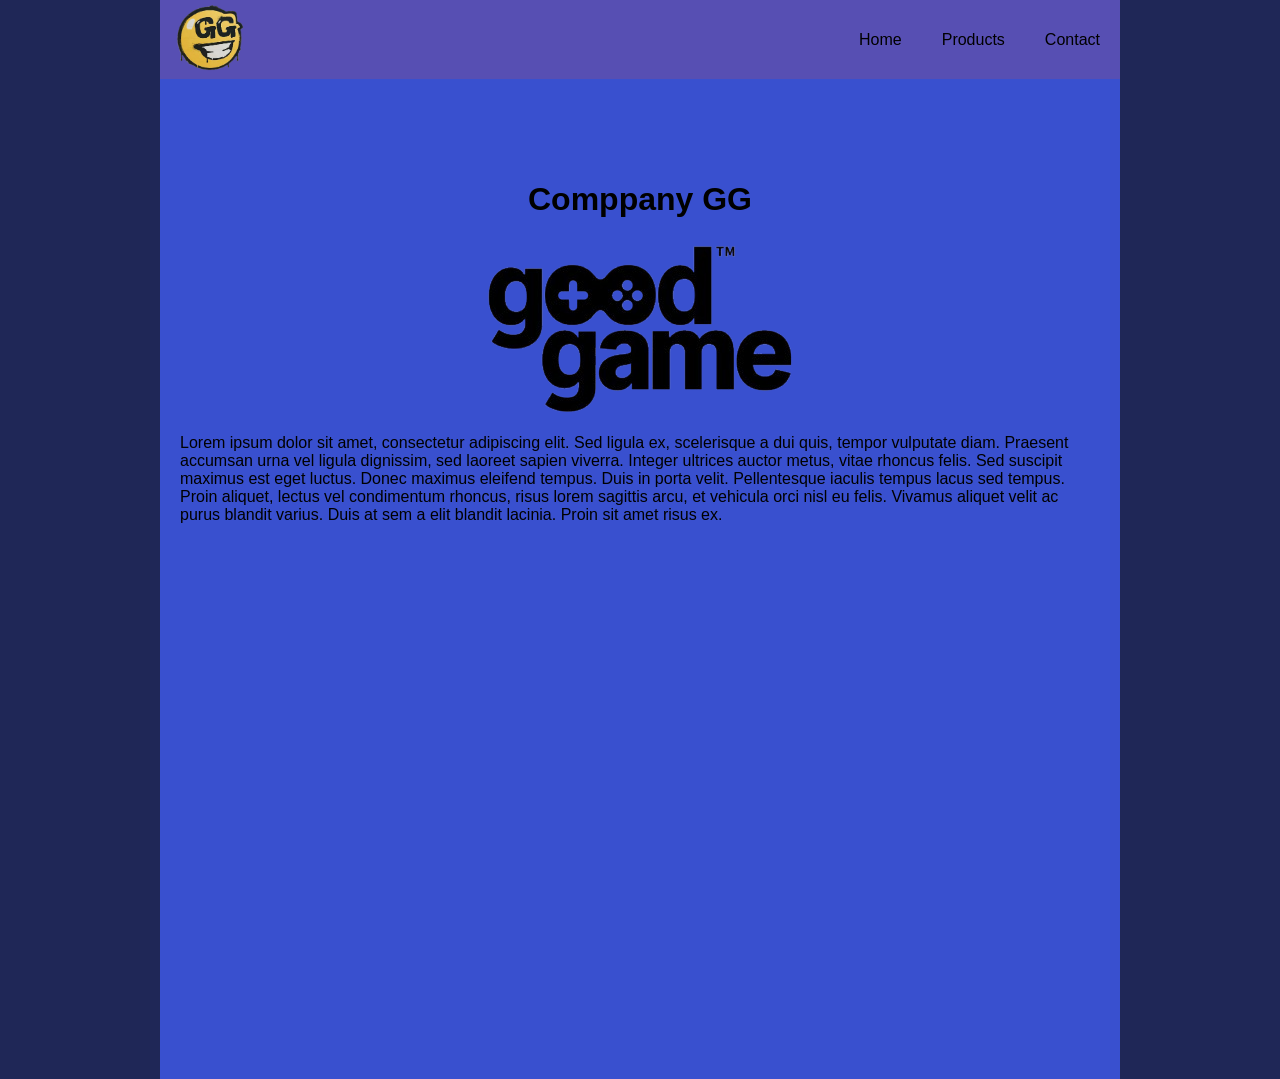
==== webdev/index.html @ 7bb50436 "webdev" ====
<!doctype html>
<html lang="en">
    <head>
        <meta charset="UTF-8" />
        <meta name="viewport" content="width=device-width, initial-scale=1.0" />
        <title>Home</title>
        <link rel="stylesheet" href="styles.css" />
    </head>
    <body>
        <div class="wrapper">
            <nav>
                <a href="index.html"><img src="kuvat/gg.png" alt="Logo" /></a>
                <ul>
                    <li><a href="index.html">Home</a></li>
                    <li><a href="products.html">Products</a></li>
                    <li><a href="contact.html">Contact</a></li>
                </ul>
            </nav>
            <main>
                <h1>Comppany GG</h1>
                <img src="kuvat/company.png" alt="Company GG" />
                <p>
                    Lorem ipsum dolor sit amet, consectetur adipiscing elit. Sed
                    ligula ex, scelerisque a dui quis, tempor vulputate diam.
                    Praesent accumsan urna vel ligula dignissim, sed laoreet
                    sapien viverra. Integer ultrices auctor metus, vitae rhoncus
                    felis. Sed suscipit maximus est eget luctus. Donec maximus
                    eleifend tempus. Duis in porta velit. Pellentesque iaculis
                    tempus lacus sed tempus. Proin aliquet, lectus vel
                    condimentum rhoncus, risus lorem sagittis arcu, et vehicula
                    orci nisl eu felis. Vivamus aliquet velit ac purus blandit
                    varius. Duis at sem a elit blandit lacinia. Proin sit amet
                    risus ex.
                </p>
            </main>
        </div>
    </body>
</html>
---- webdev/styles.css ----
body {
    margin: 0;
    font-family: Arial, sans-serif;
    padding: 0;
}
.wrapper {
    display: flex;
    flex-direction: column;
    min-height: 100vh;

    padding-left: 10rem;
    padding-right: 10rem;
    background-color: rgb(31, 39, 87);
}

nav {
    display: flex;
    flex-direction: row;
    justify-content: space-between;
    background-color: rgb(87, 79, 179);
    padding: 0;
    margin: 0;
}
nav img {
    max-width: 100px;
    max-height: auto;
}
ul {
    list-style: none;
    display: flex;
    margin: 0;
}
ul li {
    background-color: rgb(87, 79, 179);
    display: flex;
    align-items: center;
    justify-content: center;
}
ul li a {
    display: flex;
    align-items: center;
    text-decoration: none;
    height: 100%;
    color: Black;
    padding: 20px;
}
ul li:hover {
    background-color: rgb(46, 37, 136);
}
main {
    display: flex;
    flex-direction: column;
    align-items: center;
    background: #3950cf;
    min-height: 100vh;
    padding: 20px;
    padding-top: 5rem;
}

.products {
    display: flex;
    flex-direction: row;
    flex-wrap: wrap;
    justify-content: space-between;
    gap: 30px;
}

.product {
    display: flex;
    flex-direction: column;
    justify-content: space-between;
    align-items: center;
    min-width: 200px;
    background-color: blueviolet;

    padding: 20px;
    border-radius: 10px;
}
.product img {
    max-width: 200px;
    height: auto;
}
.contact-content {
    display: flex;
    flex-direction: row;
    margin: 30px;
    min-width: 100%;
    justify-content: space-around;
}

.contact-info {
    display: flex;
    flex-direction: column;
}

.contact-info span {
    font-weight: bold;
    font-size: 1.2rem;
}
.contact-content img {
    max-width: 400px;
    max-height: auto;
}
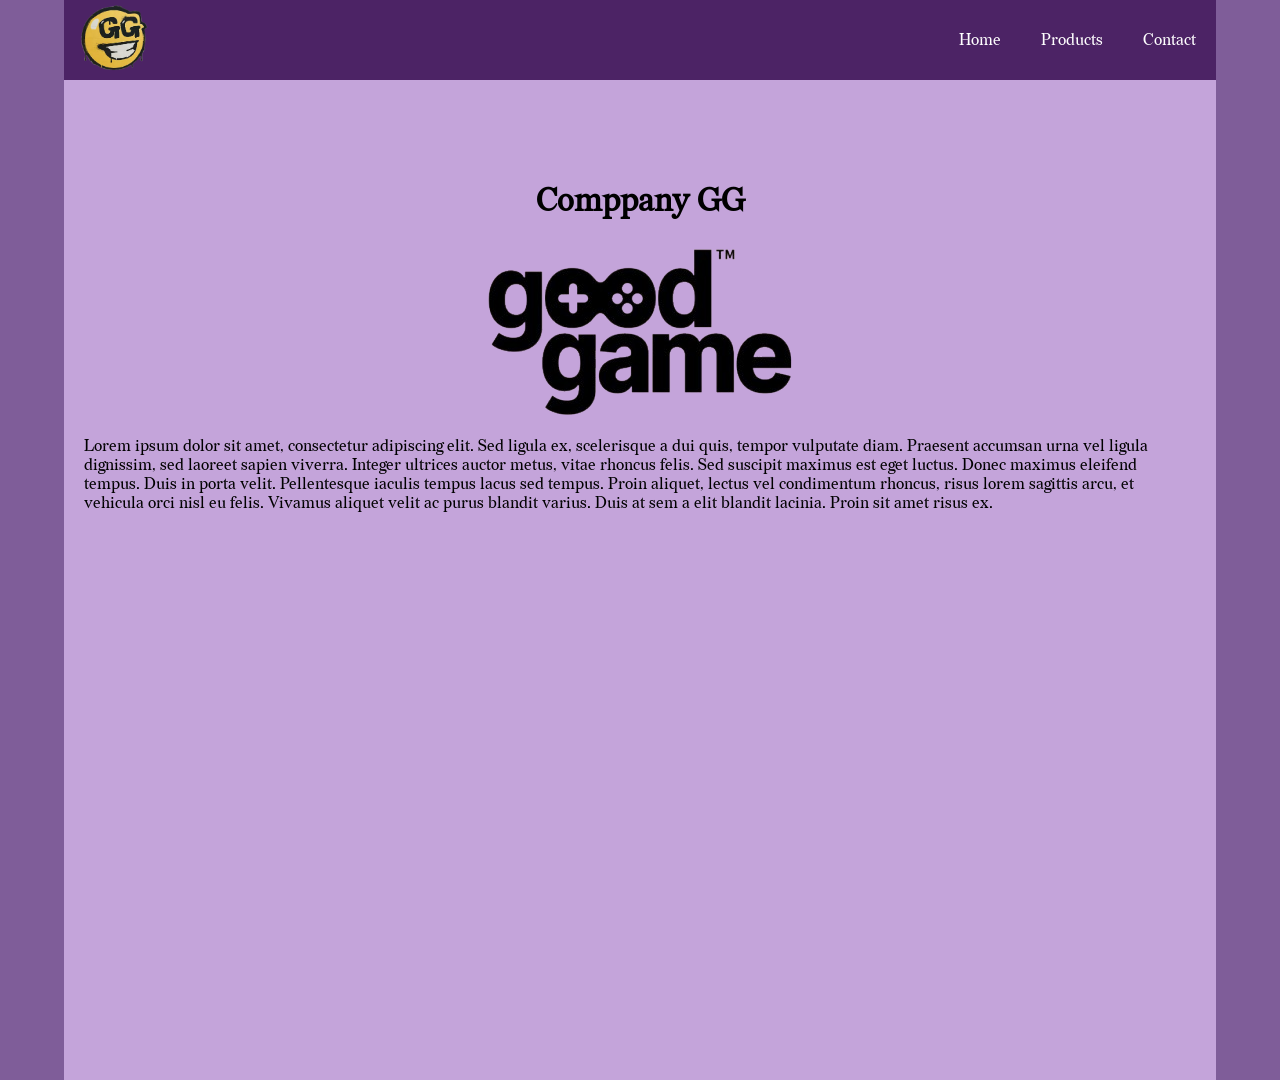
==== commit 46f6d86b: "webdev results and readme" ====
--- a/webdev/index.html
+++ b/webdev/index.html
@@ -1,15 +1,15 @@
 <!doctype html>
 <html lang="en">
     <head>
-        <meta charset="UTF-8" />
-        <meta name="viewport" content="width=device-width, initial-scale=1.0" />
+        <meta charset="UTF-8">
+        <meta name="viewport" content="width=device-width, initial-scale=1.0">
         <title>Home</title>
-        <link rel="stylesheet" href="styles.css" />
+        <link rel="stylesheet" href="styles.css">
     </head>
     <body>
         <div class="wrapper">
             <nav>
-                <a href="index.html"><img src="kuvat/gg.png" alt="Logo" /></a>
+                <a href="index.html"><img src="kuvat/gg.png" alt="Logo"></a>
                 <ul>
                     <li><a href="index.html">Home</a></li>
                     <li><a href="products.html">Products</a></li>
@@ -18,7 +18,7 @@
             </nav>
             <main>
                 <h1>Comppany GG</h1>
-                <img src="kuvat/company.png" alt="Company GG" />
+                <img src="kuvat/company.png" alt="Company GG">
                 <p>
                     Lorem ipsum dolor sit amet, consectetur adipiscing elit. Sed
                     ligula ex, scelerisque a dui quis, tempor vulputate diam.
--- a/webdev/styles.css
+++ b/webdev/styles.css
@@ -1,23 +1,28 @@
+@font-face {
+    font-family: "Redaction";
+    src: url("fonts/Redaction-Regular.ttf") format("truetype");
+}
+
 body {
     margin: 0;
-    font-family: Arial, sans-serif;
+    font-family: "Redaction", sans-serif;
     padding: 0;
+    color: Black;
 }
 .wrapper {
     display: flex;
     flex-direction: column;
     min-height: 100vh;
-
-    padding-left: 10rem;
-    padding-right: 10rem;
-    background-color: rgb(31, 39, 87);
+    padding-left: 5%;
+    padding-right: 5%;
+    background-color: #7F5D99;
 }
 
 nav {
     display: flex;
     flex-direction: row;
     justify-content: space-between;
-    background-color: rgb(87, 79, 179);
+    background-color: #4C2365;
     padding: 0;
     margin: 0;
 }
@@ -31,7 +36,7 @@
     margin: 0;
 }
 ul li {
-    background-color: rgb(87, 79, 179);
+    background-color: #4C2365;
     display: flex;
     align-items: center;
     justify-content: center;
@@ -41,17 +46,17 @@
     align-items: center;
     text-decoration: none;
     height: 100%;
-    color: Black;
+    color: white;
     padding: 20px;
 }
 ul li:hover {
-    background-color: rgb(46, 37, 136);
+    background-color: #7F5D99;
 }
 main {
     display: flex;
     flex-direction: column;
     align-items: center;
-    background: #3950cf;
+    background: #C4A4DA;
     min-height: 100vh;
     padding: 20px;
     padding-top: 5rem;
@@ -61,7 +66,7 @@
     display: flex;
     flex-direction: row;
     flex-wrap: wrap;
-    justify-content: space-between;
+    justify-content: space-around;
     gap: 30px;
 }
 
@@ -71,8 +76,8 @@
     justify-content: space-between;
     align-items: center;
     min-width: 200px;
-    background-color: blueviolet;
-
+    background-color: #9E7EB5;
+    max-width: 300px;
     padding: 20px;
     border-radius: 10px;
 }
@@ -83,14 +88,21 @@
 .contact-content {
     display: flex;
     flex-direction: row;
+    align-items: flex-start;
+    gap: 30px;
     margin: 30px;
-    min-width: 100%;
+    width: 100%;
     justify-content: space-around;
 }
 
 .contact-info {
     display: flex;
     flex-direction: column;
+    
+    min-width: 0;
+}
+.contact-info p {
+    padding: 10px;
 }
 
 .contact-info span {
@@ -98,6 +110,14 @@
     font-size: 1.2rem;
 }
 .contact-content img {
-    max-width: 400px;
-    max-height: auto;
+    flex: 1;
+    min-width: 0;
+    max-width: 800px;
+    height: auto;
 }
+
+main img {
+    max-width: 100%;
+    height: auto;
+}
+
